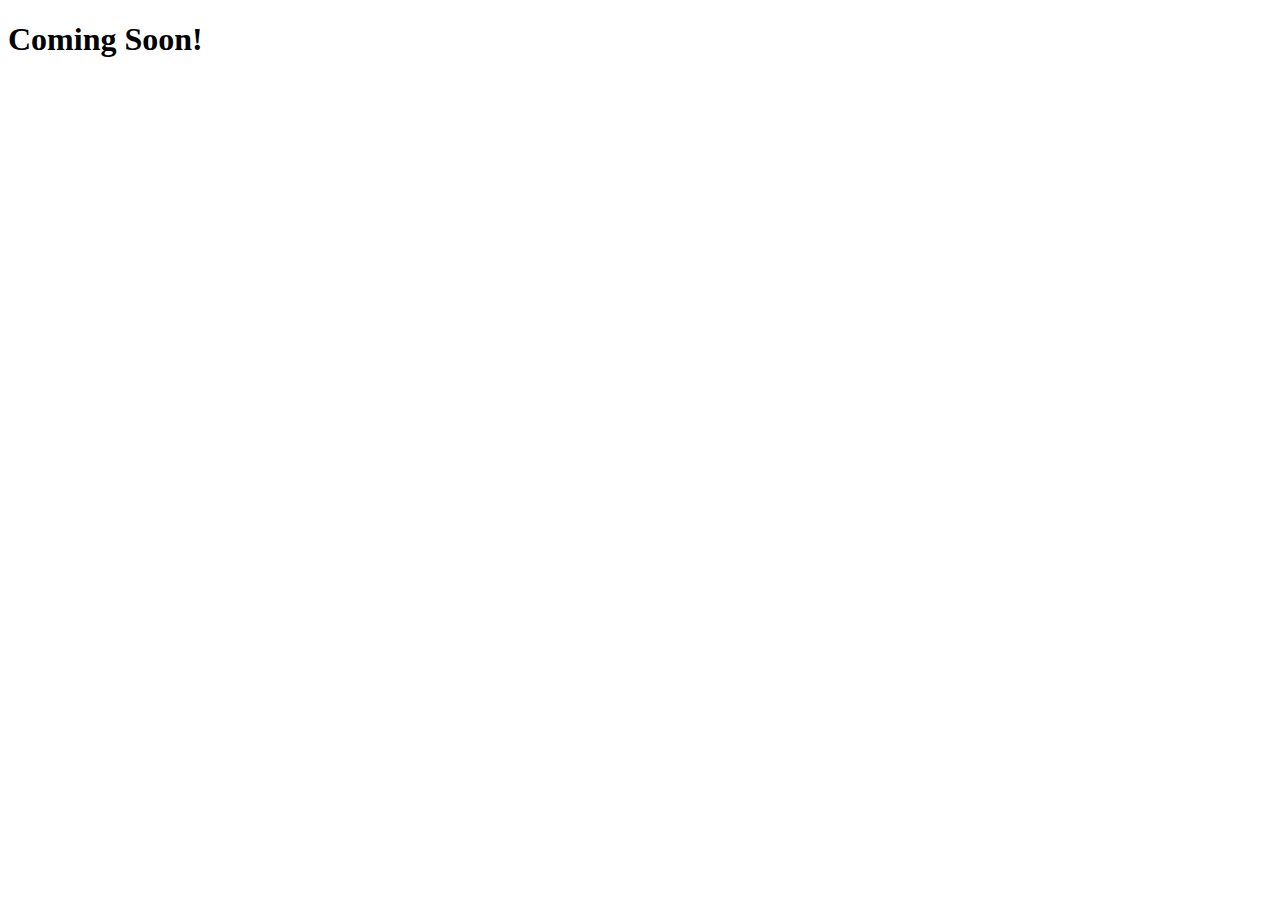
==== web/assignmentIndex.html @ 4939bd22 "web stuff" ====
<!DOCTYPE html>
<html lang="en">
<head>
    <meta charset="UTF-8">
    <meta name="viewport" content="width=device-width, initial-scale=1.0">
    <meta http-equiv="X-UA-Compatible" content="ie=edge">
    <title>Document</title>
</head>
<body>
    <h1>
        Coming Soon!
    </h1>
</body>
</html>
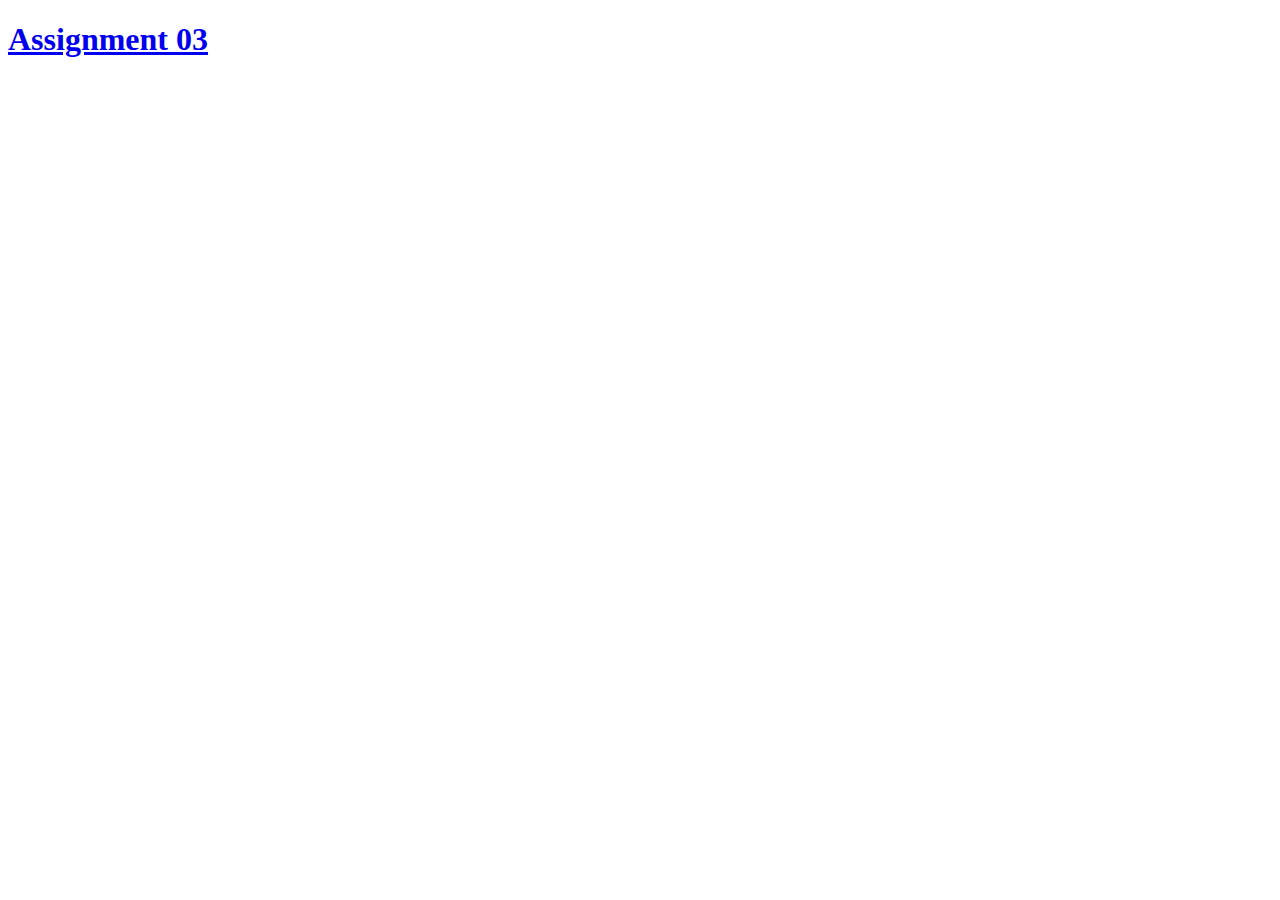
==== commit bd9e028f: "stuff" ====
--- a/web/assignmentIndex.html
+++ b/web/assignmentIndex.html
@@ -4,11 +4,11 @@
     <meta charset="UTF-8">
     <meta name="viewport" content="width=device-width, initial-scale=1.0">
     <meta http-equiv="X-UA-Compatible" content="ie=edge">
-    <title>Document</title>
+    <title>Assignment Index</title>
 </head>
 <body>
     <h1>
-        Coming Soon!
+        <a href="Browse.php">Assignment 03</a>
     </h1>
 </body>
 </html>